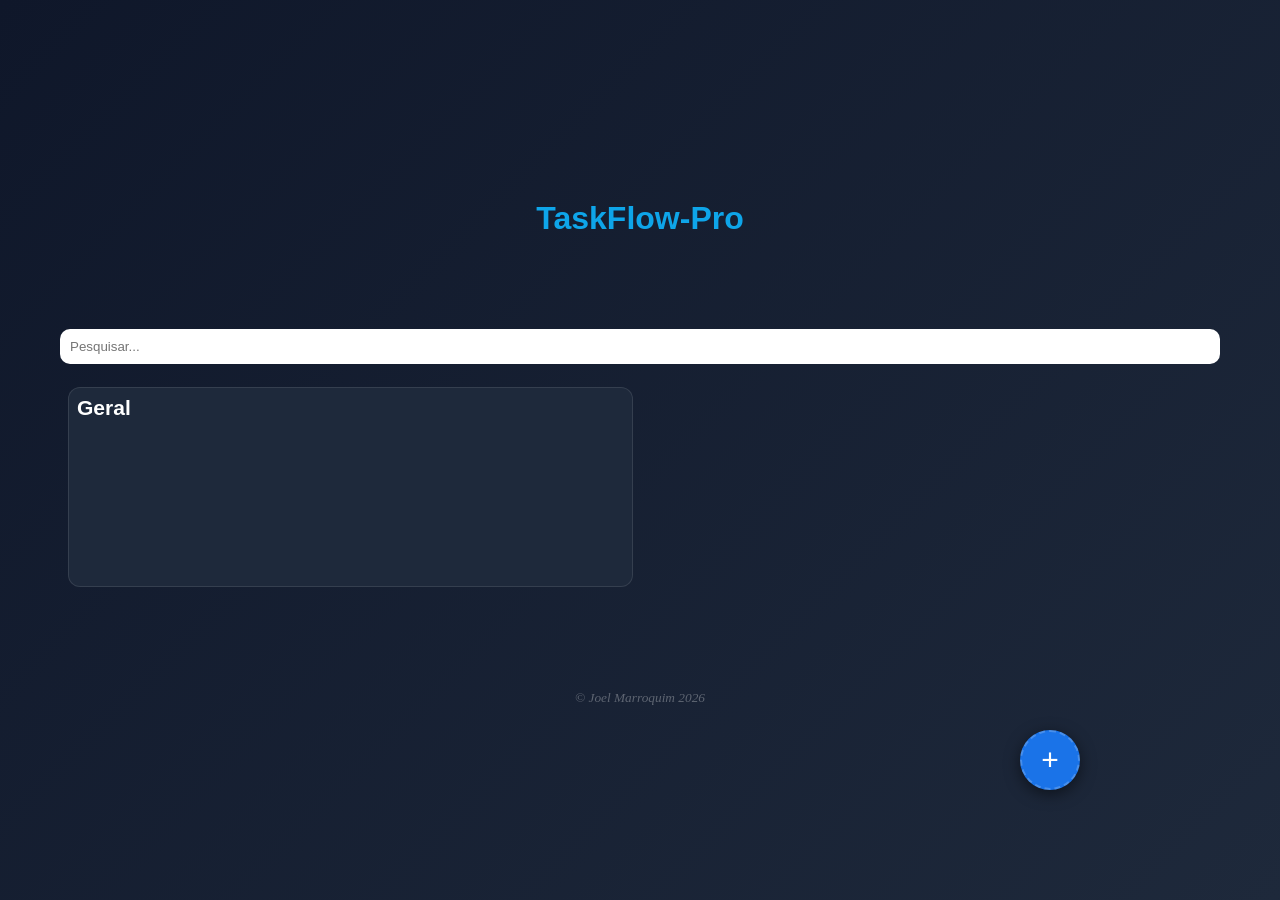
==== index.html @ 568f7eea "fix: Ficheiros movidos para o root do GitHUb Pages" ====
<!DOCTYPE html>
<html lang="pt">

<head>
    <meta name="viewport" content="width=device-width, initial-scale=1.0">
    <meta charset="UTF-8">
    <title>TaskFlow-Pro</title>
    <link rel="stylesheet" href="./main.css">
</head>

<body>
    <!--Meu Container-->
    <div class="container">

        <!--header-->
        <h1> TaskFlow-Pro</h1>
        <br><br>

        <!--Aqui onde crio os botoes para filtras concluido, pendentes, e todos-->
        <div class="filtro">
            <button id="btnFiltro" onclick="mudarFiltro('todas')"> Todas </button>
            <button id="btnFiltro" onclick="mudarFiltro('concluidas')"> Concluidas </button>
            <button id="btnFiltro" onclick="mudarFiltro('pendentes')"> Pendentes </button>

            <div id="pendentes">

            </div>

            <div id="totalizada">

            </div>
        </div>
        <!--Contador de tarefas pendentes-->

        <Br></Br>

        <!--Aqui onde crio para o progresso em tempo real-->
        <div class="progresso">
            <div class="lado-esquerdo">
                <h3>Keep it up!</h3>
                <div class="barra">
                    <div class="progresso-barra"></div>
                </div>

            </div>

            <div class="progReal"></div>


        </div>

        <!--Meu Campo para adicionar as tarefas.-->
        <div class="input-area">
            <input type="text" id="taskInput" placeholder="Pesquisar...">

        </div>

        <!--Aqui vai apararecer tudo-->
        <ul id="taskList"></ul>



    </div>
    <footer>
        <p> &copy; Joel Marroquim 2026</p>
    </footer>


    <!--Dialogo/ Minha mensagem de erro quando nao preenchido o campo vazio-->
    <dialog id="meuModal">
        <p id="modalTexto"></p>

        <div>
            <button id="btnConfirmar" class="btn-modal">Confirmar</button>
            <button id="btnfecharModal" class="btn-modal">Cancelar</button>
        </div>

    </dialog>

    <!--Chamada do Script-->
    <script src="./main.js"></script>


</body>



</html>
---- main.css ----
* {
    margin: 0;
    padding: 0;
    box-sizing: border-box;
}


body {

    margin: 0;
    height: 100vh;
    font-family: Arial, Helvetica, sans-serif;
    background: linear-gradient(135deg, #0f172a, #1e293b);
    display: flex;
    /* EMPILHA UM EM CIMA DO OUTRO */
    flex-direction: column;
    justify-content: center;
    align-items: center;
    gap: 20px;
    /* Dá um espacinho entre o app e o footer */
}

.container {
    width: 390px;
    /*A box de 350*/
    padding: 20px;
    border-radius: 20px;
    /*A Borda da Box*/
    background: none;
    box-shadow: none;
    /*Sombra por tras da Box*/
}

h1 {
    text-align: center;
    margin-bottom: 20px;
    color: #0ea5e9;
}

.input-area {
    display: flex;
    gap: 10px;
}

input#taskInput {
    flex: 1;
    padding: 10px;
    border-radius: 10px;
    border: none;
    outline: none;
    margin-bottom: 15px;
}

button#addBtn {
    padding: 10px 15px;
    border-radius: 10px;
    border: none;
    background: #38bdf8;
    color: white;
    cursor: pointer;
    font-size: 18px;
}

button:hover {
    background: #0ea5e9;
}

/*Css do que sera criado com JavaScript*/
ul {
    font-size: 18px;
    list-style: none;
    padding: 10px;
    margin-top: 40px;
    color: rgb(182, 239, 247);
}


ul li:hover {
    color: #38bdf8;
    cursor: pointer;
}

/*Css de cada Li criada na lista de tarefas*/
li {
    display: grid;
    /* Coluna 1: Checkbox (auto) */
    /* Coluna 2: Texto da Tarefa (1fr - estica para empurrar os botões) */
    /* Coluna 3: Botão Editar (auto - ocupa só o espaço do lápis) */
    /* Coluna 4: Botão Excluir (auto - ocupa só o espaço do X) */
    grid-template-columns: auto 1fr auto auto;
    align-items: center;
    /* Alinha tudo no meio verticalmente */
    gap: 15px;
    /* Controla a distância entre eles */
    padding: 10px 0;
    border-bottom: 1px solid rgba(255, 255, 255, 0.1);
    /* Linha sutil entre tarefas */
}

li button {
    background: none;
    border: none;
    cursor: pointer;
    padding: 5px;
    display: flex;
    justify-content: center;
    align-items: center;
}

/* Main Css, da caixa do Dialogo*/
dialog {
    position: fixed;
    top: 50%;
    left: 50%;
    transform: translate(-50%, -50%);
    /*Remove as margens automaticas que podem dar erro*/
    margin: 0;
    border: none;
    border-radius: 10px;
    padding: 20px;
    background: #293b58;
    color: white;
    text-align: center;
    box-shadow: 0 4px 15px rgba(0, 0, 0, 0.9);
}

dialog::backdrop {
    background: rgba(0, 0, 0, 0.5);
    /* Escurece o fundo da página */
}

/*Aqui vai tornar o meu botao do modal mais moderno*/
.btn-modal {
    margin-top: 20x;
    padding: 10px 25px;
    border: none;
    border-radius: 8px;
    background: linear-gradient(135deg, #38bdf8, #0ea5e9);
    color: white;
    font-weight: bold;
    font-size: 16px;
    cursor: pointer;
    transition: all 0.3s ease;
    box-shadow: 0 4px 15px rgba(14, 165, 233, 0.3);
}

.btn-modal:hover {
    background: linear-gradient(135deg, #0ea5e9, #0284c7);
    /*Efeite de levante*/
    transform: translateY(-2px);
    box-shadow: 0 6px 20px rgba(14, 165, 233, 0.4);
}

.btn-modal:active {
    /*Efeito de clique*/
    transform: translateY(0);
}

p {
    margin: 15px;
}

.filtro {
    display: grid;
    grid-template-columns: repeat(3, 1fr);
    /* 3 colunas iguais para os botões */
    align-items: center;
    gap: 10px;

}

.filtro button#btnFiltro {
    padding: 10px;
    border-radius: 8px;
    border: none;
    background: #38bdf8;
    color: white;
    cursor: pointer;
    font-size: 14px;
}

div.progresso {
    display: grid;
    grid-template-columns: 1fr auto;
    align-items: center;
    text-align: center;
    margin-bottom: 20px;
    color: white;
    border: 1px solid rgba(255, 255, 255, 0.2);
    border-radius: 8px;
    padding: 20px;
    gap: 30px;
    width: 100%;



}

.lado-esquerdo {
    display: flex;
    flex-direction: column;
    gap: 15px;
    text-align: left;
}

div.progresso h3,
div.progresso p {
    margin: 0;
}

.barra {
    width: 100%;
    height: 8px;
    background-color: #444;
    border-radius: 10px;
    margin-top: 10px;
    overflow: hidden;
}

.progresso-barra {
    height: 100%;
    width: 0;
    background-color: #00d4ff;
    transition: width 0.3s ease;
}

.progReal {
    width: 80px;
    height: 80px;
    background: #f472b6;
    border-radius: 50%;
    display: flex;
    justify-content: center;
    align-items: center;
    font-weight: bold;
    font-size: 1.2rem;
    color: white;
}

#pendentes {
    grid-row: 2;
    grid-column: 3;
    /* Alinha na direção do botão Pendentes */
    text-align: center;
    color: #38bdf8;
    font-weight: bold;
    margin-top: 5px;

}

#totalizada {
    grid-row: 2;
    /* Alinha da direção do botao Concluida*/
    grid-column: 2;

    text-align: center;
    color: #38bdf8;
    font-weight: bold;
    margin-top: 5px;
}

.texto-tarefa:focus {
    outline: none;
    border-bottom: 1px solid #38bdf8;
}

.editing {
    background: rgba(56, 180, 248, 0.1);
    border-radius: 8px;
}


.highlight {
    background-color: yellow;
    /*Vai fazer com que o texto que for encontrado fique Amarelo e Bold*/
    font-weight: bold;
}


/*Aqui vamos dar um design bonito as minhas li das tarefas*/
.task {
    opacity: 0;
    transform: translateY(10px);
    animation: fadeIn 0.5s ease forwards;
}

@keyframes fadeIn {
    to {
        opacity: 1;
        transform: translateY(0);
    }
}


/* Aqui Vamos dar um design ao apagar cada tarefa na nossa lista*/
.remover {
    animation: fadeOut 0.3s ease forwards;
}

@keyframes fadeOut {
    to {
        opacity: 0;
        transform: translateX(50px);
    }
}

/*Aqui vamos dar ao Li um hover para ela crescer pouco quando passa o mause por ela*/
li {
    transition: transform 0.2s, box-shadow 0.2s;

}

li:hover {
    transform: scale(1.02);
    box-shadow: 0 5px 15px rgba(0, 0, 0, 0.3);
}

/* Aqui vamos manipular o texto riscado ou concluido das tarefas*/
.task-concluida span {
    text-decoration: line-through;
    color: gray;
}

.task-concluida {
    opacity: 0.5;
}

.task-concluida button:first-of-type {
    opacity: 0.3;
    pointer-events: none;
}


/*Aqui vamos melhorar o design das categorias*/
#taskList {
    display: block;
    column-count: 2;
    column-gap: 15px;


    /*Esta é a chave permite que fiquem lado ao lado*/
    flex-wrap: wrap;

    /*Espaço entre os cards*/
    gap: 15px;

    /*Centraliza os card no espaço disponivel*/
    justify-content: flex-start;

    /*Alinha os cards pelo topo*/
    align-items: flex-start;

    width: 100%;

    padding: 8px;
    max-width: 1200px;

    margin: 0 auto;


}

#taskList.modo-foco {
    /*quando estas em modo foco remove o columun count 2 para apenas 1 e assim ocupa todo espaco*/
    column-count: 1;
}

#taskList.modo-foco .categoria-card {
    display: none;
}

#taskList.modo-foco .categoria-card.aberta {
    display: block !important;
}


/*Aqui criamos um card para as categorias*/
.categoria-card {
    /*Define um tamanho fixo para os outros cards*/
    width: 300px;

    min-height: 200px;

    background: rgba(255, 255, 255, 0.05);
    backdrop-filter: blur(10px);
    border-radius: 15px;
    padding: 15px;
    transition: all 0.3s ease;

    background: #1e293b;
    padding: 15px;
    border-radius: 12px;
    margin-bottom: 15px;
    color: white;
}

.categoria-card .texto-tarefa {
    /*Texto pequeno no modo global*/
    font-size: 13px;
}

.categoria-card.aberta .texto-tarefa {
    font-size: 16px;
}



.categoria-card:hover {
    transform: scale(1.02);
}

.categoria-card button {
    display: none;
    /*Todos os botoes desaparecem*/
}




.categoria-card {
    display: inline-block;
    width: 100%;
    /* No mobile/telas pequenas, ocupa metade da tela */

    break-inside: avoid;

    /* E não deixa ficar gigante */

    background: #1e293b;
    border-radius: 12px;
    padding: 8px;
    border: 1px solid rgba(255, 255, 255, 0.1);
    color: white;
    transition: transform 0.2s;

    flex-direction: column;
    overflow: hidden;
}

/* Quando o card está aberto, ele pode crescer se você quiser, ou manter o tamanho */
.categoria-card.aberta {
    transform: scale(1.02);
    border-color: #38bdf8;
    width: 100%;
}


.categoria-card.aberta button {
    display: inline-block;
    /*Aqunado estiver aberto o card aparecem*/
}


/*Aqui vamos dar design ao Botao para adicionar*/

.btnAddInline {
    background: rgba(255, 255, 255, 0.05);
    border: 10px;
    padding: 10px;
    font-size: 20px;

    background: none;
    border: none;
    cursor: pointer;
    padding: 5px;
    display: flex;
    justify-content: center;
    align-items: center;
}

.categoria-card:nth-child(1) {
    background: #1e293b;
}

.categoria-card:nth-child(2) {
    background: #374151;
}

.categoria-card:nth-child(3) {
    background: #3b2f2f;
}

.categoria-card:nth-child(4) {
    background: #1f3a3d;
}



footer {
    text-align: center;
    margin-top: 20px;
    font-style: italic;
    font-family: Georgia, 'Times New Roman', Times, serif;
    font-size: smaller;
    color: rgba(255, 255, 255, 0.3);
    /* Um cinza bem discreto */

}

/*Aqui vamos dar ao botao de nova categoria uma posicao certa*/
.btnNovaCategoria {
    width: 60px;
    height: 60px;
    z-index: 999;

    /*fica preso ao ecra*/
    position: fixed;
    bottom: 90px;
    right: 200px;
    margin: 20px auto;

    width: 60px;
    height: 60px;
    border-radius: 50%;
    background: #1a73e8;
    color: white;
    font-size: 30px;

    display: flex;
    justify-content: center;
    align-items: center;

    border: 2px dashed rgba(255, 255, 255, 0.2);
    cursor: pointer;

    box-shadow: 0 4px 15px rgba(0, 0, 0, 0.5);
    transition: transform 0.2s ease;
}

.btnNovaCategoria:hover {
    transform: scale(1.1);
}

/*Aqui damos design ao botao Voltar*/
.btnVoltar {
    margin-bottom: 15px;
    background: none;
    border: none;
    color: #38bdf8;
    font-size: 16px;
    cursor: pointer;
}

/*Aqui vamos controlar o modo foco do body para esconder o .filtro e .progresso*/
body:not(.modo-foco) .filtro,
body:not(.modo-foco) .progresso {
    display: none;
}

/*------------------------Aqui passamos para formato web-Desktop------------------------*/
@media(min-width: 768px) {
    .container {
        width: 100%;
        max-width: 1200px;
    }

    body {
        /* Se deixar align-items: flex-start, tudo vai para a esquerda. 
           Se quiser centralizado, use center */
        align-items: center;
        padding: 40px;
    }
}
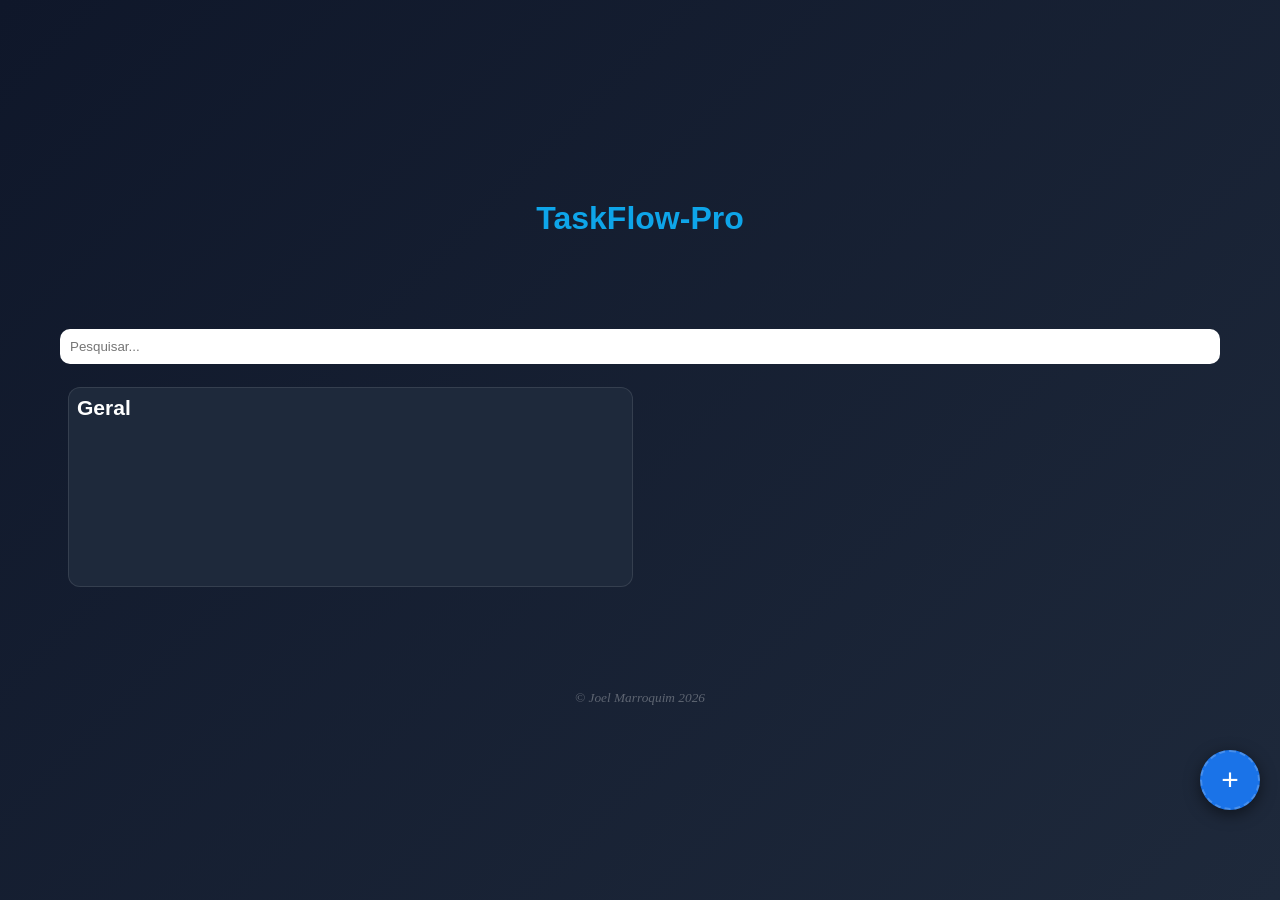
==== commit 55b21b85: "feat: update barra de acoes" ====
--- a/index.html
+++ b/index.html
@@ -5,7 +5,9 @@
     <meta name="viewport" content="width=device-width, initial-scale=1.0">
     <meta charset="UTF-8">
     <title>TaskFlow-Pro</title>
+    <link rel="icon" href="images/icon-192.png">
     <link rel="stylesheet" href="./main.css">
+    <link rel="manifest" href="manifest.json"> <!--isto serve para dizer que este app tem configuraçoes de instalação-->
 </head>
 
 <body>
@@ -77,6 +79,50 @@
 
     </dialog>
 
+    <!-- Aqui vamos criar a barra que aparece quando pressionamos o card -->
+    <div id="barra-acoes">
+        <button id="btnRemoverSelecionados">
+            <svg viewBox="0 -0.5 21 21" version="1.1" xmlns="http://www.w3.org/2000/svg"
+                xmlns:xlink="http://www.w3.org/1999/xlink">
+                <g id="SVGRepo_bgCarrier" stroke-width="0"></g>
+                <g id="SVGRepo_tracerCarrier" stroke-linecap="round" stroke-linejoin="round"></g>
+                <g id="SVGRepo_iconCarrier">
+                    <title>delete [#1487]</title>
+                    <desc>Created with Sketch.</desc>
+                    <defs> </defs>
+                    <g id="Page-1" stroke-width="1" fill-rule="evenodd">
+                        <g id="Dribbble-Light-Preview" transform="translate(-179.000000, -360.000000)">
+                            <g id="icons" transform="translate(56.000000, 160.000000)">
+                                <path
+                                    d="M130.35,216 L132.45,216 L132.45,208 L130.35,208 L130.35,216 Z M134.55,216 L136.65,216 L136.65,208 L134.55,208 L134.55,216 Z M128.25,218 L138.75,218 L138.75,206 L128.25,206 L128.25,218 Z M130.35,204 L136.65,204 L136.65,202 L130.35,202 L130.35,204 Z M138.75,204 L138.75,200 L128.25,200 L128.25,204 L123,204 L123,206 L126.15,206 L126.15,220 L140.85,220 L140.85,206 L144,206 L144,204 L138.75,204 Z"
+                                    id="delete-[#1487]"> </path>
+                            </g>
+                        </g>
+                    </g>
+                </g>
+            </svg>
+            <span>Eliminar</span>
+        </button>
+
+        <button id="btnPartilhar">
+            <svg viewBox="0 0 24 24" fill="none" xmlns="http://www.w3.org/2000/svg">
+                <g id="SVGRepo_bgCarrier" stroke-width="0"></g>
+                <g id="SVGRepo_tracerCarrier" stroke-linecap="round" stroke-linejoin="round"></g>
+                <g id="SVGRepo_iconCarrier">
+                    <path
+                        d="M15 3C15 2.44772 15.4477 2 16 2C19.3137 2 22 4.68629 22 8V16C22 19.3137 19.3137 22 16 22H8C4.68629 22 2 19.3137 2 16C2 15.4477 2.44772 15 3 15C3.55228 15 4 15.4477 4 16C4 18.2091 5.79086 20 8 20H16C18.2091 20 20 18.2091 20 16V8C20 5.79086 18.2091 4 16 4C15.4477 4 15 3.55228 15 3Z">
+                    </path>
+                    </path>
+                    <path
+                        d="M3.70663 12.7845L3.16104 12.2746L3.70664 12.7845C4.09784 12.3659 4.62287 11.8265 5.17057 11.3274C5.72852 10.8191 6.26942 10.3905 6.69641 10.1599C7.06268 9.96208 7.75042 9.84035 8.40045 9.84848C8.62464 9.85128 8.81365 9.86944 8.9559 9.89472C8.96038 10.5499 8.95447 11.7469 8.95145 12.2627C8.94709 13.0099 9.83876 13.398 10.3829 12.8878L14.9391 8.61636C15.2845 8.2926 15.2988 7.74908 14.971 7.4076L10.4132 2.65991C9.88293 2.10757 8.95 2.48291 8.95 3.24856V5.16793C8.5431 5.13738 8.0261 5.11437 7.47937 5.13009C6.5313 5.15734 5.30943 5.30257 4.4722 5.88397C4.36796 5.95636 4.26827 6.03539 4.17359 6.11781C2.49277 7.58092 2.11567 9.90795 1.8924 11.7685L1.87242 11.935C1.74795 12.9722 3.02541 13.5134 3.70663 12.7845ZM9.35701 11.7935L9.70204 12.1615L9.35701 11.7935C9.35715 11.7934 9.35729 11.7932 9.35744 11.7931L9.35701 11.7935Z"
+                        stroke-width="1.5" stroke-linecap="round"></path>
+                </g>
+            </svg>
+            <span>Partilhar</span>
+        </button>
+    </div>
+
+
     <!--Chamada do Script-->
     <script src="./main.js"></script>
 
--- a/main.css
+++ b/main.css
@@ -392,6 +392,7 @@
     border-radius: 12px;
     margin-bottom: 15px;
     color: white;
+    position: relative;
 }
 
 .categoria-card .texto-tarefa {
@@ -506,8 +507,8 @@
     /*fica preso ao ecra*/
     position: fixed;
     bottom: 90px;
-    right: 200px;
-    margin: 20px auto;
+    right: 20px;
+
 
     width: 60px;
     height: 60px;
@@ -545,6 +546,100 @@
 body:not(.modo-foco) .filtro,
 body:not(.modo-foco) .progresso {
     display: none;
+}
+
+
+/*aqui quando o card tiver esta classe*/
+.card-selecionado {
+    border: 2px solid #38bdf8;
+    background: rgba(56, 189, 248, 0.1);
+}
+
+
+/*aqui o css do check no card*/
+.check-card {
+    position: absolute;
+    top: 10px;
+    right: 10px;
+
+    width: 25px;
+    height: 25px;
+
+    border-radius: 50%;
+    background: #38bdf8;
+    color: white;
+
+    display: flex;
+    justify-content: center;
+    align-items: center;
+
+    font-size: 14px;
+    opacity: 0;
+    transition: 0.2s;
+}
+
+
+/*aqui o css  para as barras dos card quando pretendo remover entre outros*/
+#barra-acoes {
+
+    position: fixed;
+    bottom: 0;
+    left: 50%;
+    transform: translateX(-50%) translateY(100%);
+
+    width: 100%;
+    max-width: 400px;
+
+    background: rgba(20, 30, 50, 0.95);
+    backdrop-filter: blur(10px);
+
+    display: flex;
+    justify-content: space-around;
+    align-items: center;
+
+    padding: 12px 0;
+
+    border-top: 1px solid #38bdf8;
+    border-radius: 20px 20px 0 0;
+
+}
+
+#barra-acoes button {
+    background: none;
+    border: none;
+
+    display: flex;
+    flex-direction: column;
+    align-items: center;
+
+    color: white;
+    font-size: 12px;
+
+    gap: 4px;
+
+    cursor: pointer;
+}
+
+#barra-acoes.ativa {
+    /*quando estiver ativo ela sobe*/
+    transform: translateX(-50%) translateY(0);
+
+}
+
+#barra-acoes svg {
+    width: 22px;
+    height: 22px;
+    stroke: white;
+    fill: white;
+
+}
+
+
+
+
+#barra-acoes button:hover {
+    transform: scale(1.1);
+    transition: 0.2s;
 }
 
 /*------------------------Aqui passamos para formato web-Desktop------------------------*/
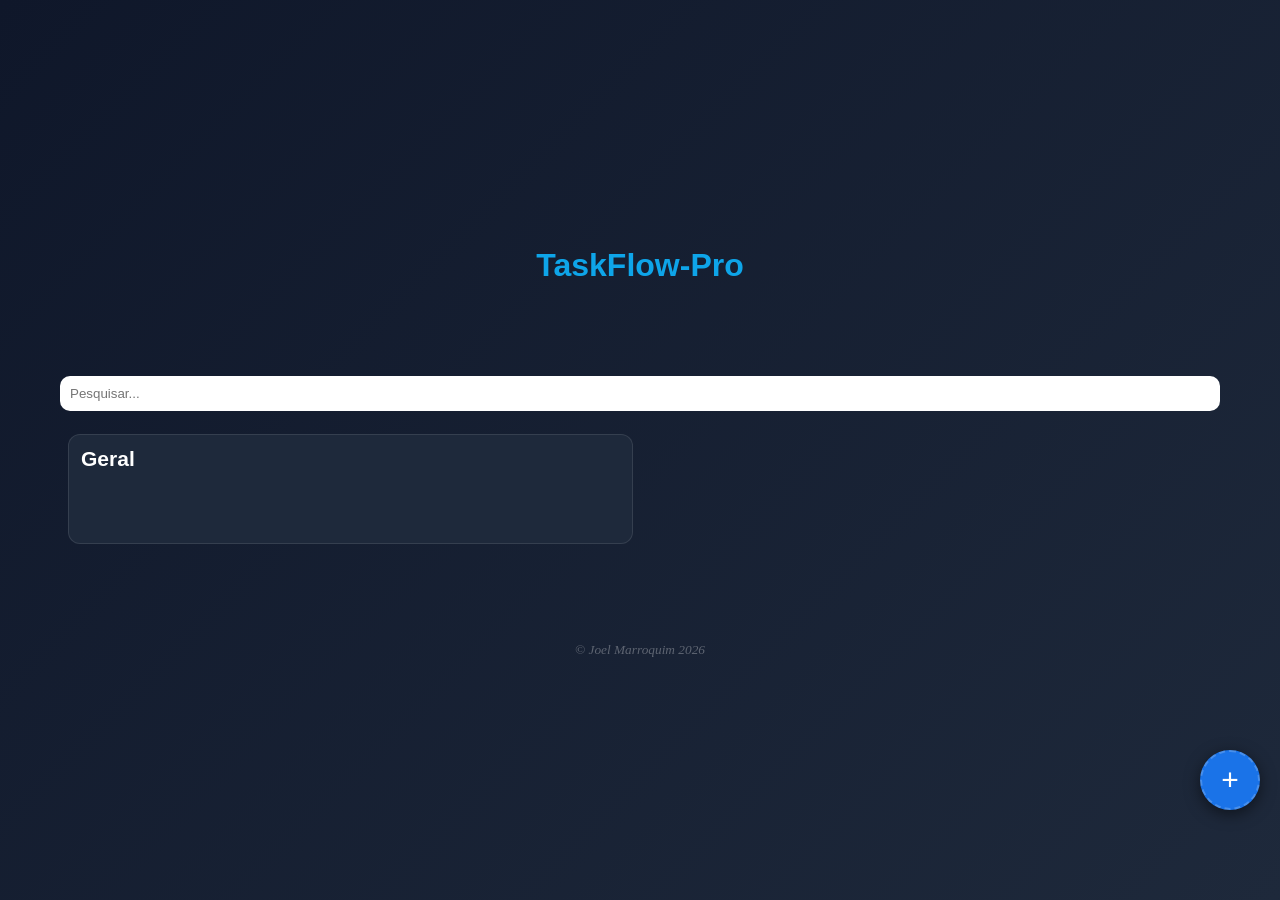
==== commit fb382fab: "feat: atualização dos cards, botao eliminar na barra" ====
--- a/index.html
+++ b/index.html
@@ -81,6 +81,7 @@
 
     <!-- Aqui vamos criar a barra que aparece quando pressionamos o card -->
     <div id="barra-acoes">
+        <span id="contadorSelecionados">0 selecionados</span>
         <button id="btnRemoverSelecionados">
             <svg viewBox="0 -0.5 21 21" version="1.1" xmlns="http://www.w3.org/2000/svg"
                 xmlns:xlink="http://www.w3.org/1999/xlink">
--- a/main.css
+++ b/main.css
@@ -331,30 +331,15 @@
 }
 
 
-/*Aqui vamos melhorar o design das categorias*/
+/*Aqui vamos melhorar o design das categorias os card vao ficar como google*/
 #taskList {
-    display: block;
-    column-count: 2;
-    column-gap: 15px;
-
-
-    /*Esta é a chave permite que fiquem lado ao lado*/
-    flex-wrap: wrap;
-
-    /*Espaço entre os cards*/
+    display: grid;
+    grid-template-columns: repeat(2, 1fr);
     gap: 15px;
 
-    /*Centraliza os card no espaço disponivel*/
-    justify-content: flex-start;
-
-    /*Alinha os cards pelo topo*/
-    align-items: flex-start;
-
     width: 100%;
-
     padding: 8px;
     max-width: 1200px;
-
     margin: 0 auto;
 
 
@@ -375,25 +360,31 @@
 
 
 /*Aqui criamos um card para as categorias*/
+
 .categoria-card {
-    /*Define um tamanho fixo para os outros cards*/
-    width: 300px;
-
-    min-height: 200px;
-
-    background: rgba(255, 255, 255, 0.05);
-    backdrop-filter: blur(10px);
-    border-radius: 15px;
-    padding: 15px;
-    transition: all 0.3s ease;
+    display: inline-block;
+    /* obrigatório para columns */
+
+    width: 100%;
+    /* ocupa largura da coluna */
 
     background: #1e293b;
-    padding: 15px;
     border-radius: 12px;
+    padding: 12px;
     margin-bottom: 15px;
-    color: white;
+
+    color: white;
+
+    break-inside: avoid;
+    /* 🔥 chave do masonry */
+
+    border: 1px solid rgba(255, 255, 255, 0.1);
+
+    transition: transform 0.2s;
+
     position: relative;
 }
+
 
 .categoria-card .texto-tarefa {
     /*Texto pequeno no modo global*/
@@ -415,28 +406,6 @@
     /*Todos os botoes desaparecem*/
 }
 
-
-
-
-.categoria-card {
-    display: inline-block;
-    width: 100%;
-    /* No mobile/telas pequenas, ocupa metade da tela */
-
-    break-inside: avoid;
-
-    /* E não deixa ficar gigante */
-
-    background: #1e293b;
-    border-radius: 12px;
-    padding: 8px;
-    border: 1px solid rgba(255, 255, 255, 0.1);
-    color: white;
-    transition: transform 0.2s;
-
-    flex-direction: column;
-    overflow: hidden;
-}
 
 /* Quando o card está aberto, ele pode crescer se você quiser, ou manter o tamanho */
 .categoria-card.aberta {
@@ -634,12 +603,17 @@
 
 }
 
-
-
-
 #barra-acoes button:hover {
     transform: scale(1.1);
     transition: 0.2s;
+}
+
+
+/*---------------------aqui vamos colorir o numero de quantos cards estao selecionados */
+#contadorSelecionados {
+    color: white;
+    font-size: small;
+    font-family: Impact, Haettenschweiler, 'Arial Narrow Bold', sans-serif;
 }
 
 /*------------------------Aqui passamos para formato web-Desktop------------------------*/
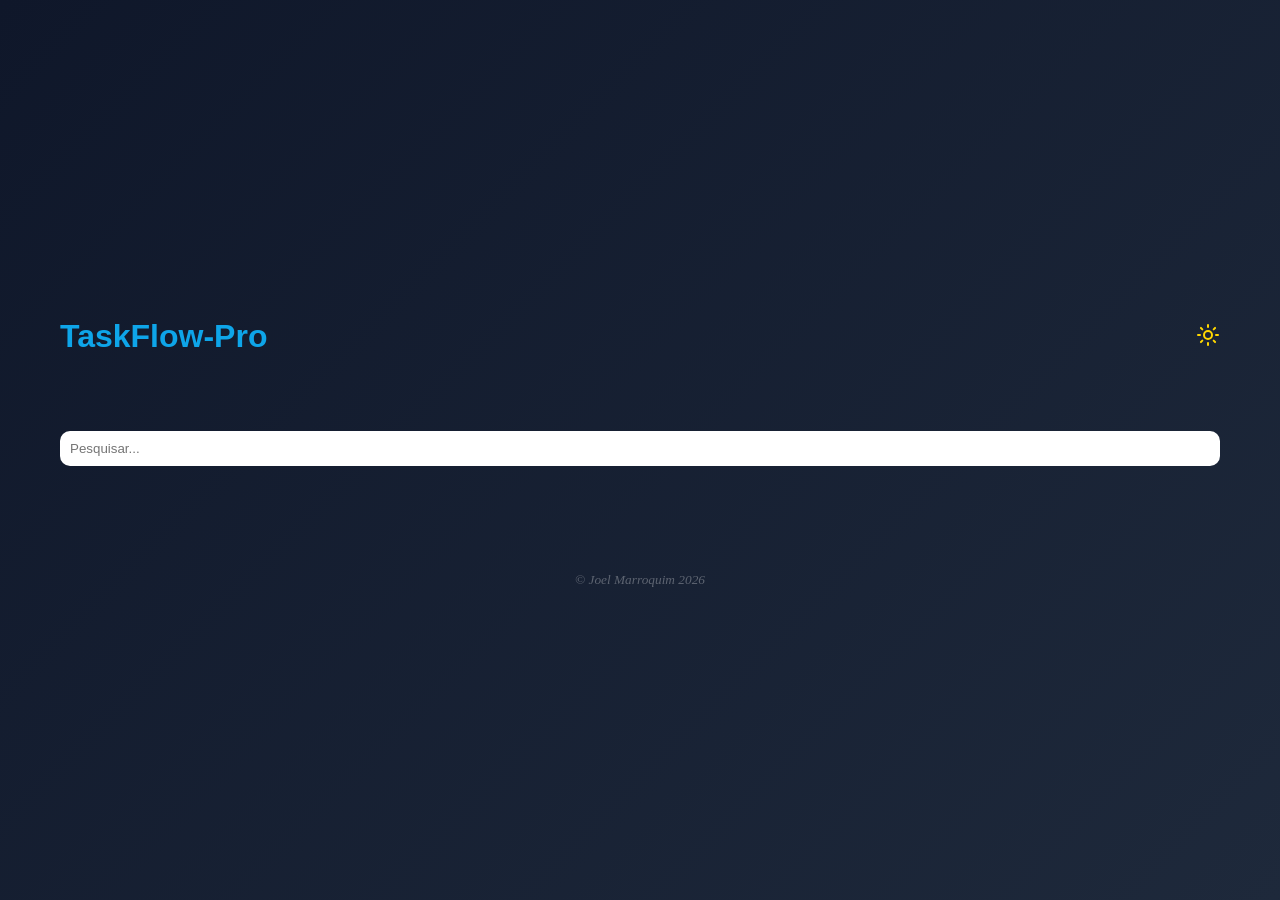
==== commit 6ace43a4: "feat: modo dark e light ativo" ====
--- a/index.html
+++ b/index.html
@@ -15,8 +15,32 @@
     <div class="container">
 
         <!--header-->
-        <h1> TaskFlow-Pro</h1>
-        <br><br>
+        <div id="header-principal">
+            <div id="leftHeader">
+                <h1> TaskFlow-Pro</h1>
+            </div>
+            <div id="rightHeader"><button id="btnTema">
+                    <svg xmlns="http://www.w3.org/2000/svg" width="24" height="24" viewBox="0 0 24 24" fill="none"
+                        stroke="currentColor" stroke-width="2" stroke-linecap="round" stroke-linejoin="round"
+                        class="lucide lucide-sun-icon lucide-sun">
+                        <circle cx="12" cy="12" r="4" />
+                        <path d="M12 2v2" />
+                        <path d="M12 20v2" />
+                        <path d="m4.93 4.93 1.41 1.41" />
+                        <path d="m17.66 17.66 1.41 1.41" />
+                        <path d="M2 12h2" />
+                        <path d="M20 12h2" />
+                        <path d="m6.34 17.66-1.41 1.41" />
+                        <path d="m19.07 4.93-1.41 1.41" />
+                    </svg></button>
+                <br><br>
+            </div>
+
+        </div>
+
+
+
+
 
         <!--Aqui onde crio os botoes para filtras concluido, pendentes, e todos-->
         <div class="filtro">
@@ -123,6 +147,8 @@
         </button>
     </div>
 
+    <!--👇 isto cria a caixa para o Toast, a mensagem que aparece e desaparece sozinho-->
+    <div id="toast"> ✅ Texto copiado!</div>
 
     <!--Chamada do Script-->
     <script src="./main.js"></script>
--- a/main.css
+++ b/main.css
@@ -346,8 +346,8 @@
 }
 
 #taskList.modo-foco {
-    /*quando estas em modo foco remove o columun count 2 para apenas 1 e assim ocupa todo espaco*/
-    column-count: 1;
+    grid-template-columns: 1fr;
+    /*fica apenas uma coluna, quando esta em modo foco*/
 }
 
 #taskList.modo-foco .categoria-card {
@@ -356,6 +356,7 @@
 
 #taskList.modo-foco .categoria-card.aberta {
     display: block !important;
+
 }
 
 
@@ -511,6 +512,23 @@
     cursor: pointer;
 }
 
+button#btnTema {
+    background: none;
+    border: none;
+    color: gold;
+}
+
+/*----------Estilizando o Header principal*/
+div#header-principal {
+    display: flex;
+    justify-content: space-between;
+    align-items: center;
+
+    margin-bottom: 20px;
+}
+
+
+
 /*Aqui vamos controlar o modo foco do body para esconder o .filtro e .progresso*/
 body:not(.modo-foco) .filtro,
 body:not(.modo-foco) .progresso {
@@ -615,6 +633,74 @@
     font-size: small;
     font-family: Impact, Haettenschweiler, 'Arial Narrow Bold', sans-serif;
 }
+
+
+/*------------Aqui vamos estilizar o toast*/
+#toast {
+    position: fixed;
+    bottom: 120px;
+    left: 50%;
+    transform: translateX(-50%);
+
+    background: #38bdf8;
+    color: #fff;
+
+    padding: 12px 20px;
+    border-radius: 10px;
+
+    font-size: 14px;
+    font-weight: bold;
+
+    opacity: 0;
+    pointer-events: none;
+
+    transition: opacity 0.3s ease;
+
+}
+
+
+/*------------Aqui vamos estilizar o botao apagar categoria dentro do card*/
+button.btnApagarCategoria {
+    background: none;
+    cursor: pointer;
+    border: none;
+    font-size: 20px;
+
+    padding: 6px;
+    border-radius: 8px;
+
+    transition: 0.2s;
+}
+
+button.btnApagarCategoria:hover {
+    background: rgba(255, 0, 0, 0.15);
+    transform: scale(1.1);
+}
+
+
+/*------------Aqui estilizamos o card-header, que é o header de dentro dos cards que mexe no titulo e o botao de apagar*/
+.card-header {
+    display: flex;
+    justify-content: space-between;
+    align-items: center;
+}
+
+
+
+/*----------Aqui estilizamos o light Mode */
+body.light-mode {
+    background: linear-gradient(135deg, #f8fafc, #b6b7b8);
+}
+
+body.light-mode .categoria-card {
+    background: rgb(167, 165, 165);
+    color: rgb(71, 71, 71);
+}
+
+body.light-mode h1 {
+    color: #0f172a;
+}
+
 
 /*------------------------Aqui passamos para formato web-Desktop------------------------*/
 @media(min-width: 768px) {
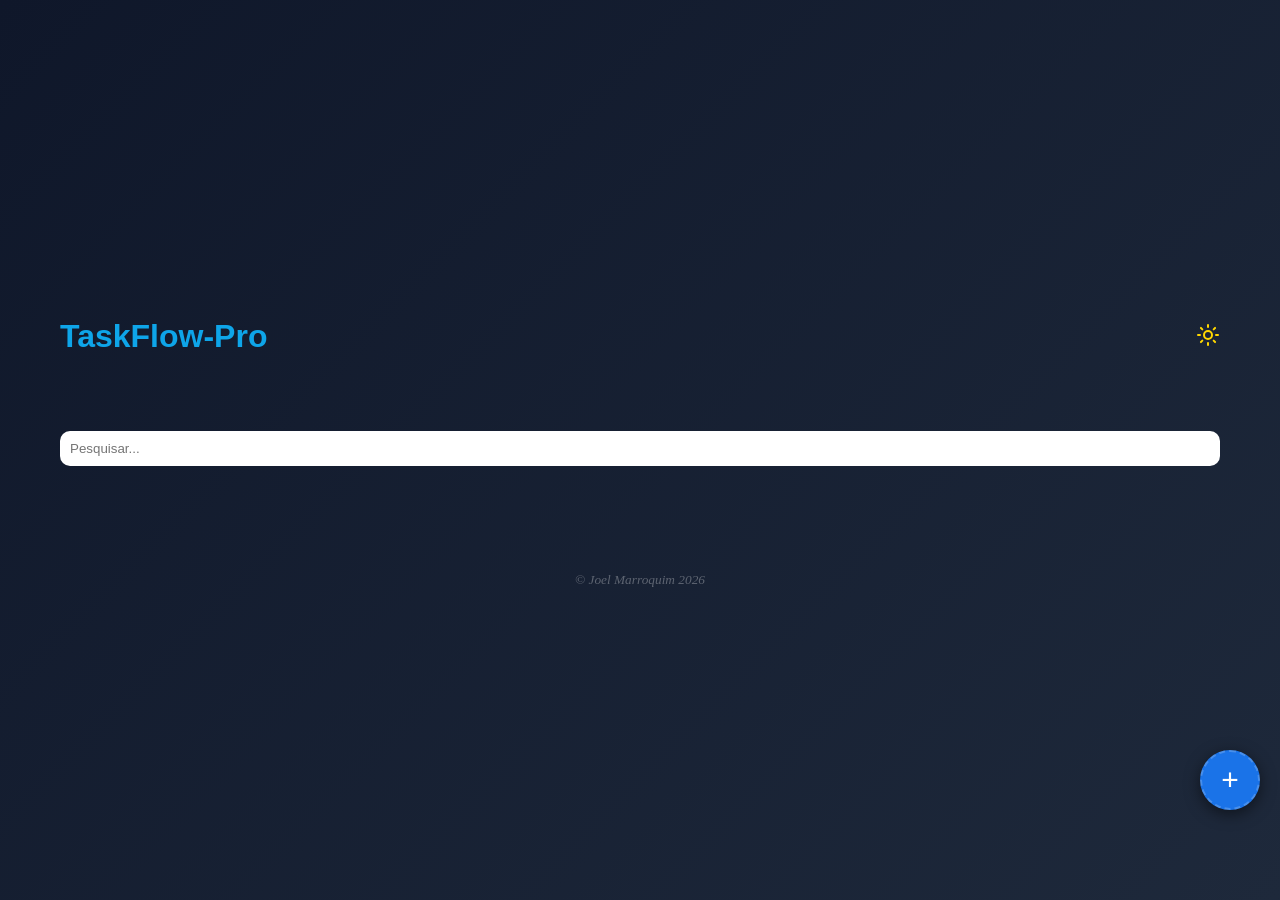
==== commit 0578fde9: "feat: Refactor project architecture and separete logic into modules" ====
--- a/index.html
+++ b/index.html
@@ -151,7 +151,11 @@
     <div id="toast"> ✅ Texto copiado!</div>
 
     <!--Chamada do Script-->
-    <script src="./main.js"></script>
+    <script src="js/storage.js"></script>
+    <script src="js/ui.js"></script>
+    <script src="js/main.js"></script>
+    <script src="js/theme.js"></script>
+
 
 
 </body>
